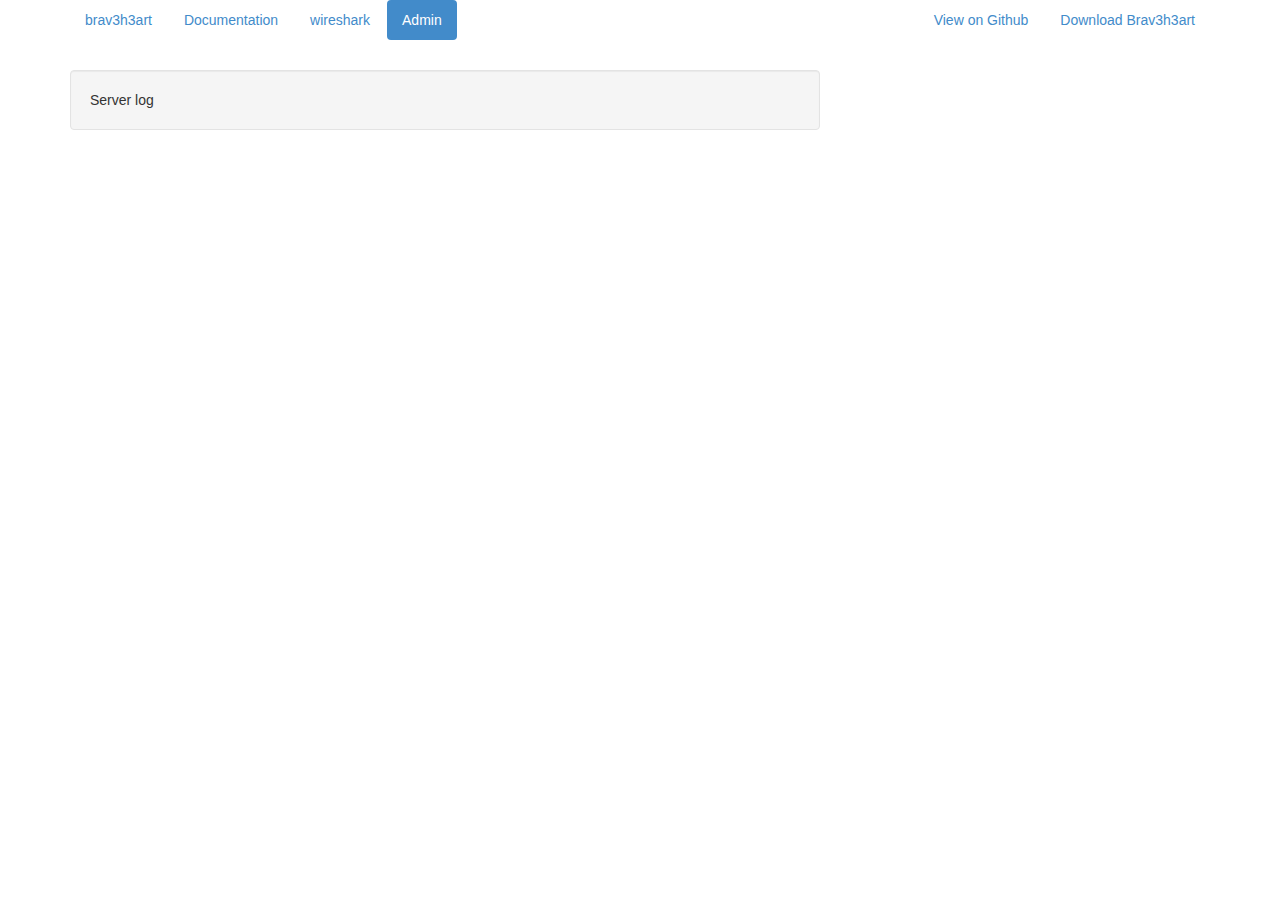
==== public/admin1.html @ 832d107d "new webpage added, old deleted, all works" ====
<!DOCTYPE html>
<html>
<head lang="en">
    <meta charset="UTF-8">
    <title>administration</title>
    <link rel="stylesheet" type="text/css" href="bootstrap/css/bootstrap.css"/>
    <link rel="stylesheet" type="text/css" href="indexstyle.css"/>


</head>
<body>
<div class="nav-wrap">
    <div class="container">
        <ul class="nav nav-pills pull-left">
            <li><a href="index.html">brav3h3art</a></li>
            <li><a href="documentation.html">Documentation</a></li>
            <li><a href="wireshark.html">wireshark</a></li>
            <li class="active"><a href="adminpage.html">Admin</a></li>
        </ul>
        <ul class="nav nav-pills pull-right">
            <li><a href="https://github.com/CodingCo/Client">View on Github</a></li>
            <li><a href="#">Download Brav3h3art</a></li>
        </ul>
    </div>
</div>
<div class="container">


    <div class="row">

        <div class="col-md-8">
            <div class="well">Server log</div>
            <ul class="list-group">
---- public/indexstyle.css ----
/* STYLE*/

.nav-wrap {
    /*background-color: rgb(96, 96, 96);*/
    margin-bottom: 30px;
}

.centred-text {
    width: 800px;
    margin: auto;
}

.centred-text h4 {
    margin-top: 50px;

}



#doc {
    margin-bottom: 50px;

}


#space{

    margin-top: 50px;
    margin-bottom: 50px;

}

footer {
    border-top: 1px solid #c0c0c0;
    font-size: 10px;
    margin-top: 30px;
    margin-bottom: 30px;
}

footer p {
    margin-top: 10px;

}
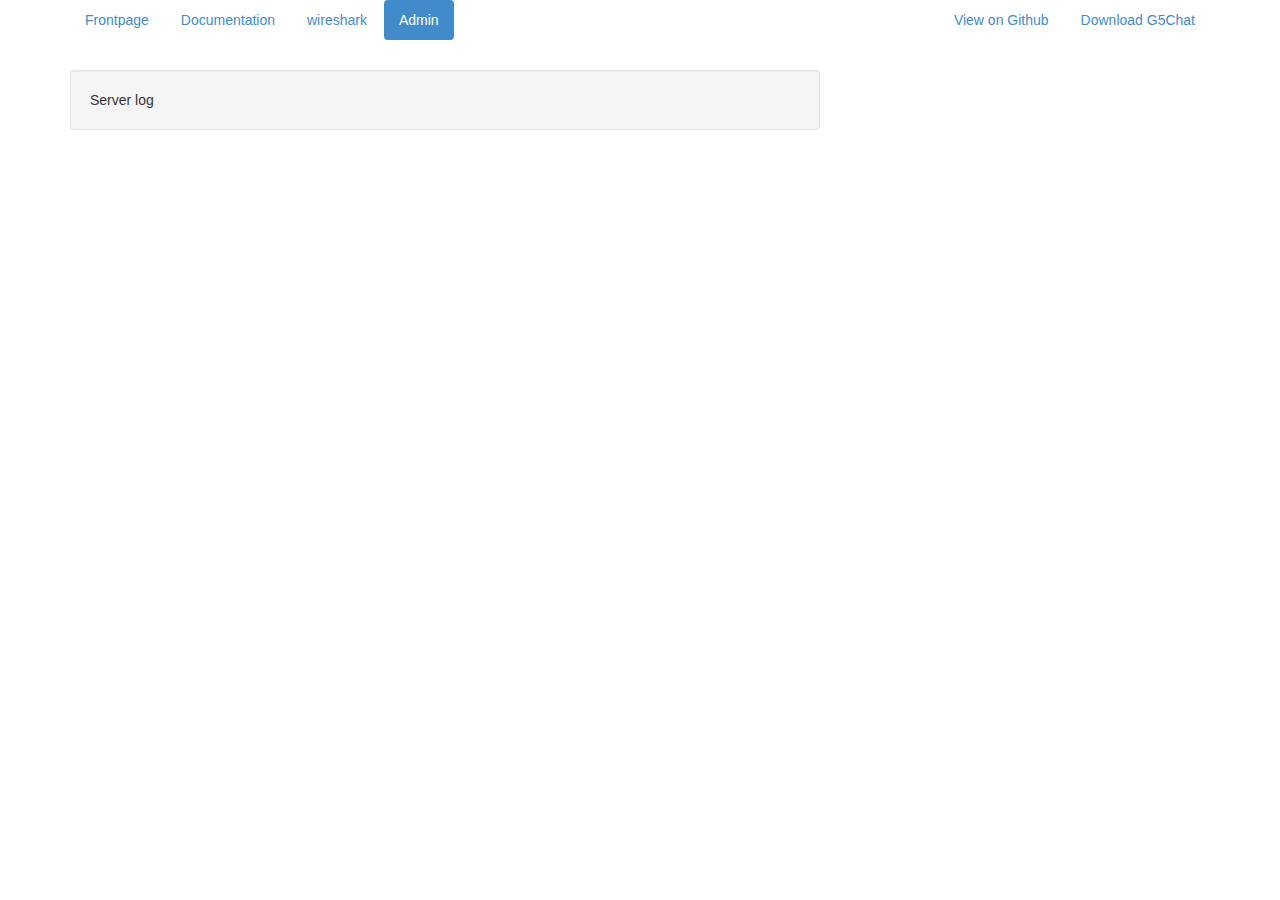
==== commit 46996cc0: "webpage upgraded with documentation" ====
--- a/public/admin1.html
+++ b/public/admin1.html
@@ -12,17 +12,19 @@
 <div class="nav-wrap">
     <div class="container">
         <ul class="nav nav-pills pull-left">
-            <li><a href="index.html">brav3h3art</a></li>
+            <li><a href="#">Frontpage</a></li>
             <li><a href="documentation.html">Documentation</a></li>
             <li><a href="wireshark.html">wireshark</a></li>
-            <li class="active"><a href="adminpage.html">Admin</a></li>
+            <li class="active"><a href="/log">Admin</a></li>
         </ul>
         <ul class="nav nav-pills pull-right">
             <li><a href="https://github.com/CodingCo/Client">View on Github</a></li>
-            <li><a href="#">Download Brav3h3art</a></li>
+            <li><a href="ChatBraveheart.zip">Download G5Chat</a></li>
         </ul>
     </div>
 </div>
+
+
 <div class="container">
 
 
